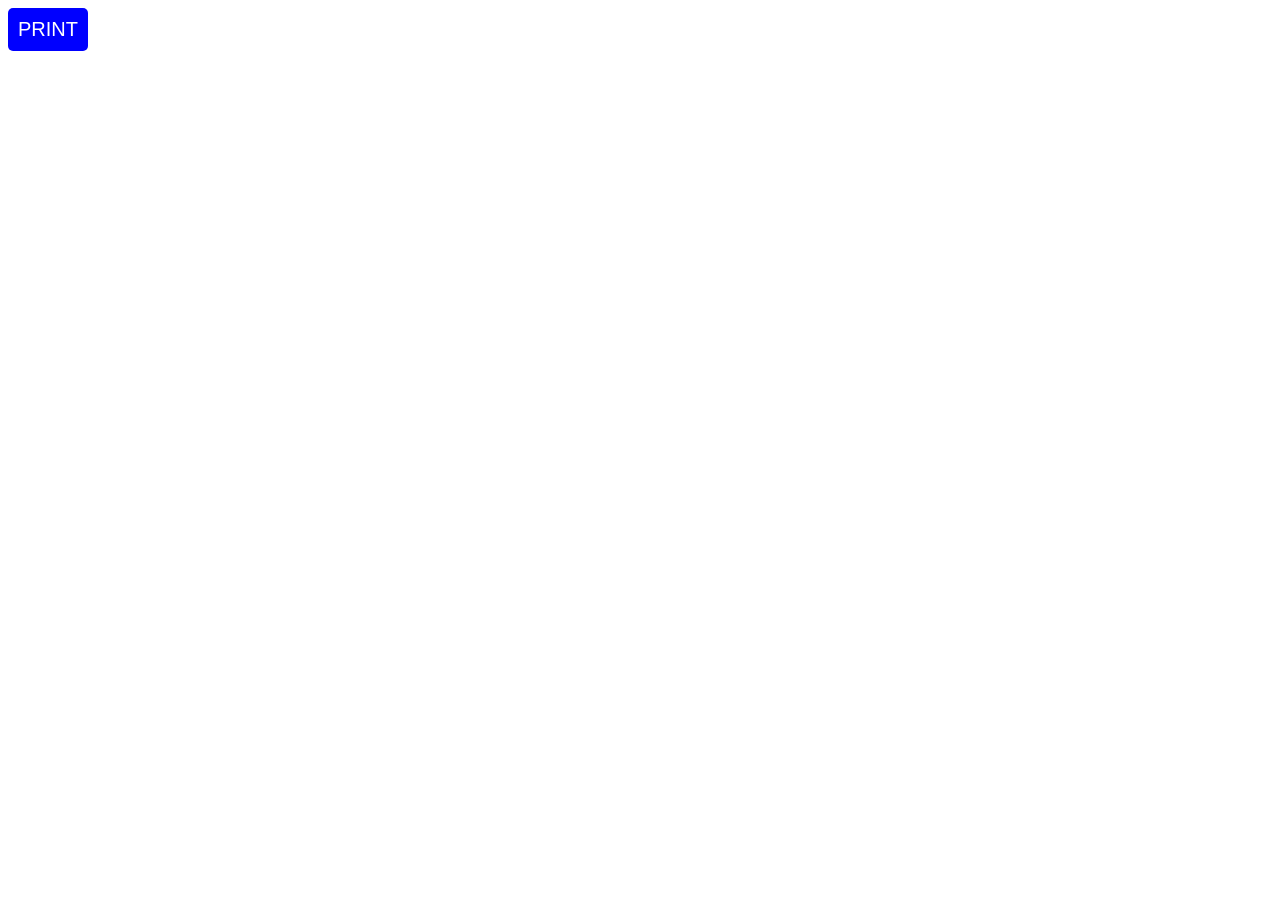
==== hover.html @ 82d784bc "Class hover file added" ====
<!DOCTYPE html>
<html lang="en">

<head>
    <meta charset="UTF-8">
    <meta name="viewport" content="width=device-width, initial-scale=1.0">
    <title>Document</title>

    <style>
        button {
            background-color: blue;
            color: white;
            font-size: 20px;
            border-radius: 5px;
            padding: 10px;
            border: none;
        }

        button:hover {
            background-color: red;
            cursor: pointer;
        }
    </style>
</head>

<body>

    <button>PRINT</button>

</body>

</html>
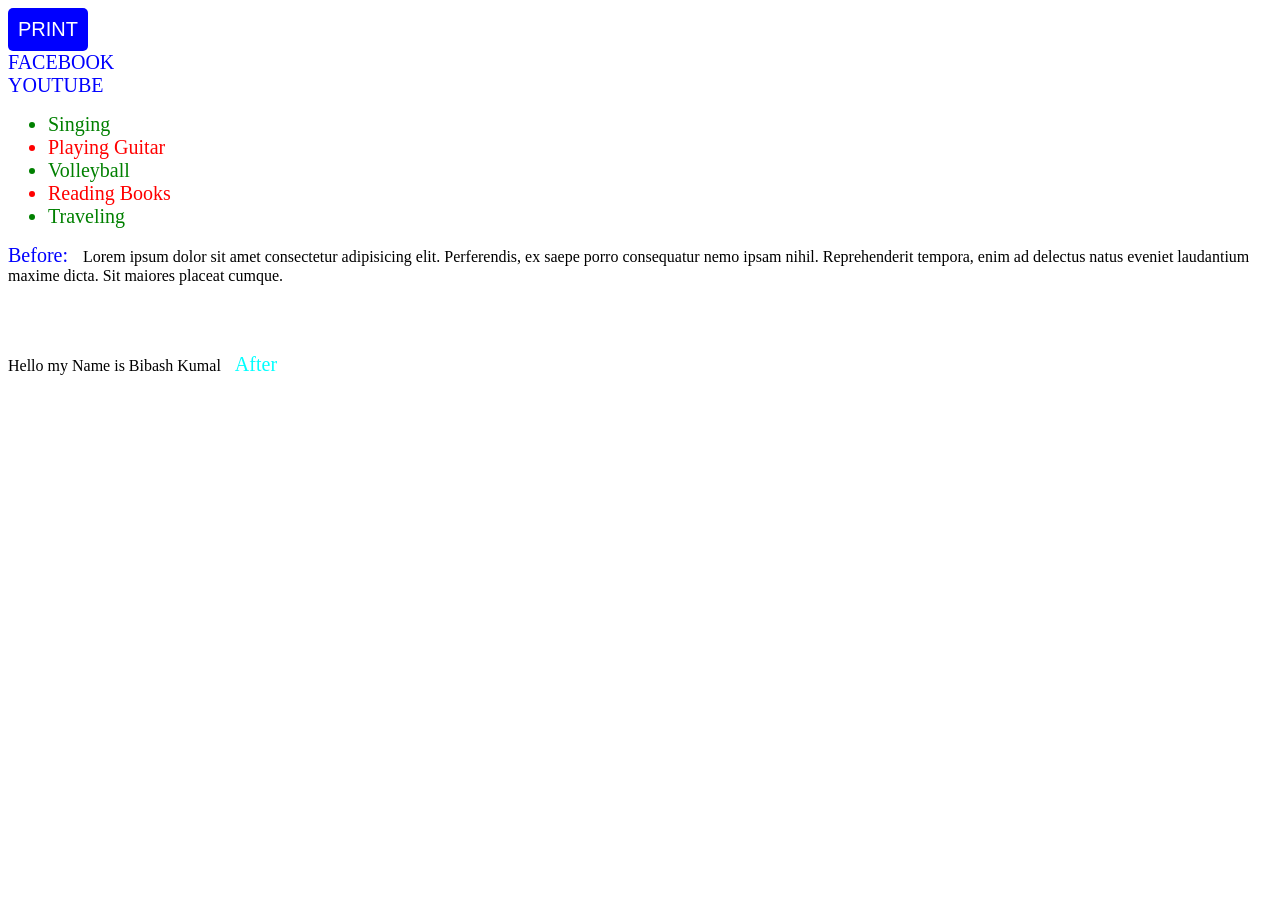
==== commit c64418e1: "Updated class file" ====
--- a/hover.html
+++ b/hover.html
@@ -20,13 +20,71 @@
             background-color: red;
             cursor: pointer;
         }
+
+        a:link {
+            color: blue;
+            font-size: 20px;
+            text-decoration: none;
+        
+        }
+
+        a:visited {
+            color: orange;
+        }
+
+        #Interests li:nth-child(even){
+            color: red;
+            font-size: 20px;
+        }
+
+        #Interests li:nth-child(odd){
+            color: green;
+            font-size: 20px;
+        }
+
+        #para::before{
+            color: blue;
+            font-size: 20px;
+            margin-right: 10px;
+            content: "Before: ";
+        }
+
+        #About::after{
+            color: aqua;
+            font-size: 20px;
+            margin-left: 10px;
+            content: " After";
+        }
+        
     </style>
 </head>
 
 <body>
 
     <button>PRINT</button>
+    <br>
+    <a href="https://www.facebook.com" target="_blank">FACEBOOK</a><br>
+    <a href="https://www.youtube.com" target="_blank">YOUTUBE</a>
 
+    <ul id="Interests">
+        <li>Singing</li>
+        <li>Playing Guitar</li>
+        <li>Volleyball</li>
+        <li>Reading Books</li>
+        <li>Traveling</li>
+    </ul>
+
+    <p id="para">
+        Lorem ipsum dolor sit amet consectetur adipisicing elit.
+        Perferendis, ex saepe porro consequatur nemo ipsam nihil.
+        Reprehenderit tempora, enim ad delectus natus eveniet laudantium maxime dicta. 
+        Sit maiores placeat cumque.
+    </p>
+    <br></br>
+
+    <p id="About">
+        Hello my Name is Bibash Kumal
+    </p>
 </body>
 
 </html>
